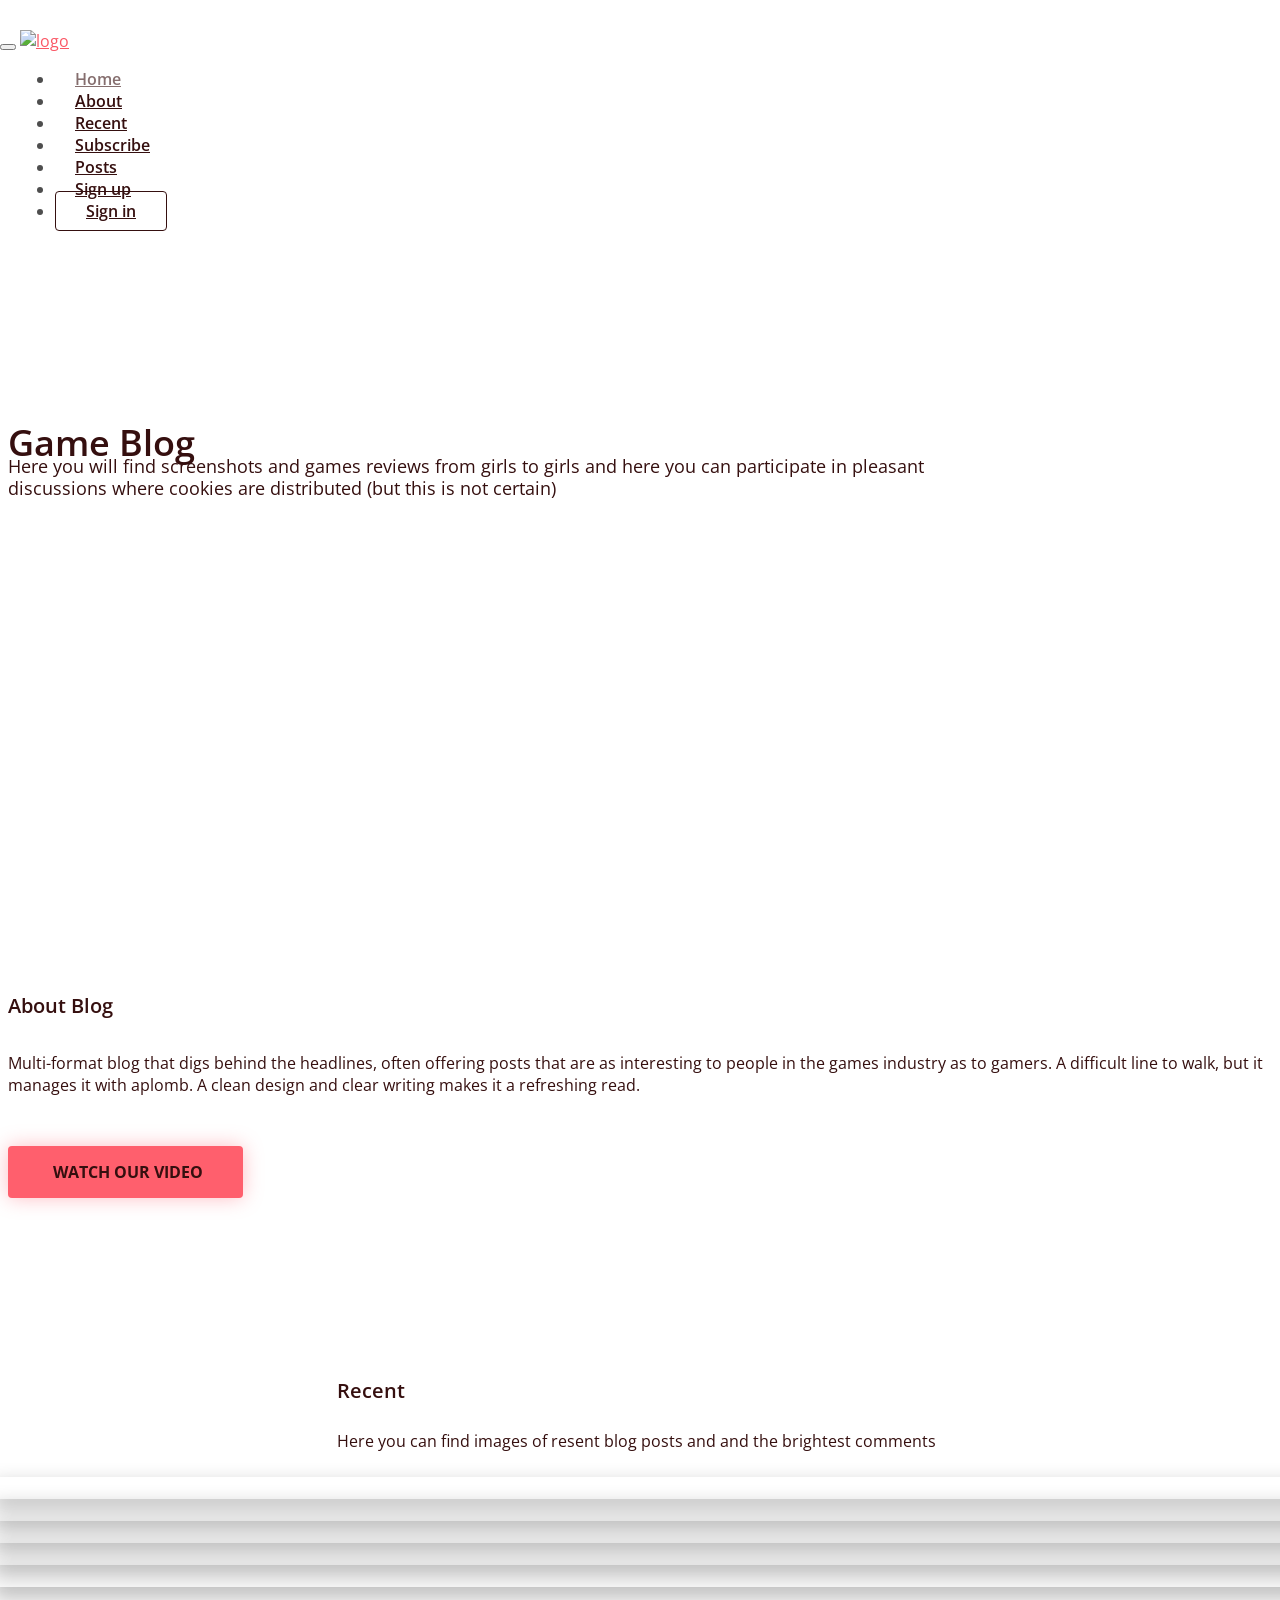
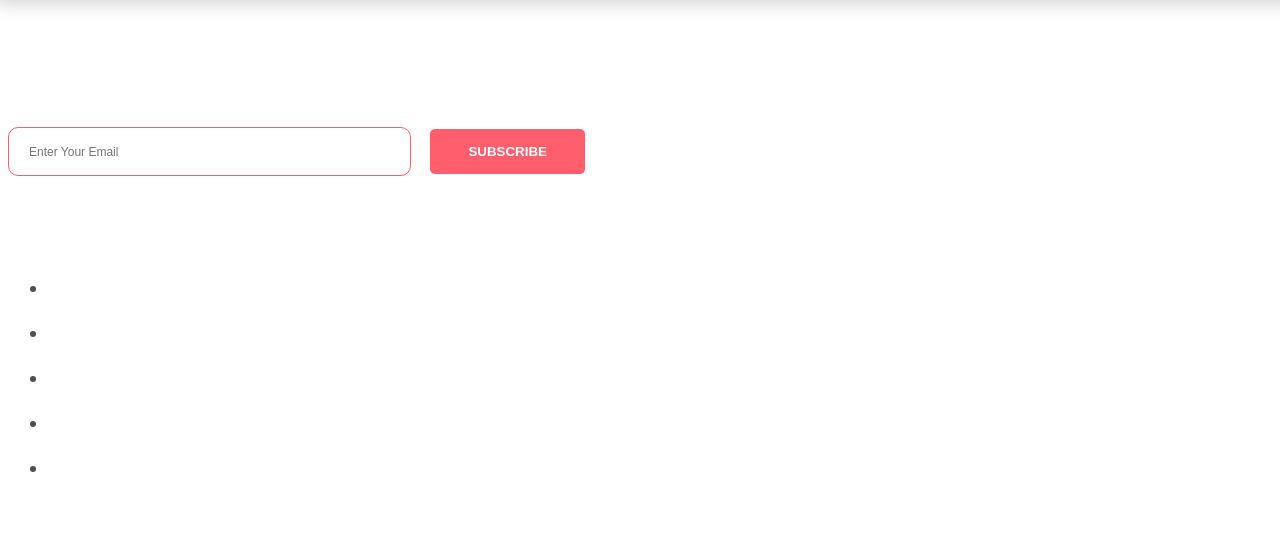
==== index.html @ 076bff4e "Add files via upload" ====
<!doctype html>
<html class="no-js" lang="zxx">
    <head>
        <meta charset="utf-8">
        <meta http-equiv="x-ua-compatible" content="ie=edge">
        <title>Game blog</title>
        <meta name="description" content="">
        <meta name="viewport" content="width=device-width, initial-scale=1">
		
		<link rel="shortcut icon" type="image/x-icon" href="img/icon/favicon.png">
        <!-- Place favicon.ico in the root directory -->
		
		<!-- all css here -->
        <link rel="stylesheet" href="css/bootstrap.min.css">
        <link rel="stylesheet" href="css/font-awesome.min.css">
        <link rel="stylesheet" href="css/icofont.css">
        <link rel="stylesheet" href="css/meanmenu.min.css">
        <link rel="stylesheet" href="css/slick.css">
        <link rel="stylesheet" href="css/owl.carousel.css">
        <link rel="stylesheet" href="css/shortcode/shortcodes.css">
        <link rel="stylesheet" href="style.css">
        <link rel="stylesheet" href="css/responsive.css">
        <script src="js/vendor/modernizr-2.8.3.min.js"></script>
    </head>
    <body>
        <!--[if lt IE 8]>
            <p class="browserupgrade">You are using an <strong>outdated</strong> browser. Please <a href="http://browsehappy.com/">upgrade your browser</a> to improve your experience.</p>
        <![endif]-->

        <!-- header area start -->
		<header>
			<nav id="header-top" class="navbar">
				<div class="container">
					<div class="navbar-header">
						<button type="button" class="navbar-toggle collapsed" data-toggle="collapse" data-target="#navigation" aria-expanded="false">
							<span class="icon-bar"></span>
							<span class="icon-bar"></span>
							<span class="icon-bar"></span>
						</button>
						<a class="navbar-brand" href="#"><img src="E:\Универ\CАЙТ-ВЕБ-ДИЗАЙН\img\icon\logo4.png" alt="logo" class="img-responsive"></a>
					</div>
					<div class="collapse navbar-collapse" id="navigation">
						<ul class="nav navbar-nav navbar-right">
							<li class="active"><a href="#slider-area">Home</a></li>
							<li><a href="#about">About</a></li>
							<li><a href="#recent">Recent</a></li>
							<li><a href="#subcribe">Subscribe</a></li>
							<li><a href="blog.html">Posts</a></li>
							<li><a href="E:\Универ\CАЙТ-ВЕБ-ДИЗАЙН\colorlib-regform-4\colorlib-regform-4\register.html">Sign up</a></li>
							<li><a class="download-btn" href="E:\Универ\CАЙТ-ВЕБ-ДИЗАЙН\login-form-v16\Login_v16\login.html">Sign in</a></li>
						</ul>
					</div>
				</div>
			</nav>
		</header>
		<!-- header area end -->

		<!-- hero area start -->
		<div class="hero-area slider-1" id="slider-area">
			<div class="slider">
				<div class="container">
					<div class="row">
						<div class="col-md-offset-4 col-sm-offset-4 col-md-8">
							<div class="hero-text mr-ri-l">
								<h1>Game blog</h1>
								<p>Here you will find screenshots and games reviews from girls to girls and here you can participate in pleasant discussions where cookies are distributed (but this is not certain)</p>
							</div>
						</div>
					</div>
				</div>
			</div>
		</div>
		<!-- hero area end -->
		
		<!-- About area start -->
		<section id="about" class="about-area pt-130">
			<div class="container">
				<div class="row">
					<div class="col-md-6">
						<div class="about-content">
							<h2>About Blog</h2>
							<p>Multi-format blog that digs behind the headlines, often offering posts that are as interesting to people in the games industry as to gamers. A difficult line to walk, but it manages it with aplomb. A clean design and clear writing makes it a refreshing read.</p>
							<a href="#" class="hero-btn video-popup" class="" href="https://www.youtube.com/watch?v=BzMLA8YIgG0"><i class="icofont icofont-play-alt-2"></i> Watch Our Video</a>
						</div>
					</div>
					<div class="col-md-6">
						<div class="about-img">
							<img src="img/other/about.png" alt="" />
						</div>
					</div>
				</div>
			</div>
		</section>
		<!-- About area End -->

		<!-- app screenshot area start -->
		<section id = "recent" class="screenshot-area pt-130 pb-130">
			<div class="container">
				<div class="row">
					<div class="col-sm-12">
						<div class="section-heading pb-55 text-center">
							<h2>Recent</h2>
							<p>Here you can find images of resent blog posts and and the brightest comments</p>
						</div>
					</div>
				</div>
				<div class="row">
					<div class="col-md-12 col-xs-12">
						<div class="screenshot-slider">
							<div class="single-screenshot">
								<div class="image">
									<img src="img/screenshot/1.png" alt="">
								</div>
							</div>
							<div class="single-screenshot">
								<div class="image">
									<img src="img/screenshot/2.png" alt="">
								</div>
							</div>
							<div class="single-screenshot">
								<div class="image">
									<img src="img/screenshot/3.png" alt="">
								</div>
							</div>
							<div class="single-screenshot">
								<div class="image">
									<img src="img/screenshot/4.png" alt="">
								</div>
							</div>
							<div class="single-screenshot">
								<div class="image">
									<img src="img/screenshot/5.png" alt="">
								</div>
							</div>
						</div>
					</div>
				</div>
			</div>
		</section>
		<!-- app screenshot area end -->
		
		<!-- Subcribe Area Start -->
		<section id="subcribe" class="subcribe-area pt-130 pb-115 bg-6">
			<div class="container">
				<div class="row">
					<div class="col-md-12">
						<div class="subcribe-form text-center">
							<form id="mc-form">
								<input autocomplete="off" placeholder="Enter Your Email" type="text">
								<button type="submit">Subscribe</button>
								<!-- mailchimp-alerts Start -->
								<div class="mailchimp-alerts text-centre">
									<div class="mailchimp-submitting"></div>
									<div class="mailchimp-success"></div>
									<div class="mailchimp-error"></div>
								</div>
								<!-- mailchimp-alerts end -->
							</form>
						</div>
					</div>
				</div>
			</div>
		</section>
		<!-- Subcribe Area End -->

		<!-- Copyright Area Start -->
		<div class="copyright-area bg-7 ptb-70">
			<div class="container">
				<!-- Copyright right -->
				<div class="row">
					<div class="col-md-12">
						<div class="copyright-area text-center">
							<!-- Copyright social -->
							<div class="contact-social text-center pt-70 pb-35">
								<ul>
									<li>
										<a href="#"><i class="icofont icofont-social-facebook"></i></a>
									</li>
									<li>
										<a href="#"><i class="icofont icofont-social-twitter"></i></a>
									</li>
									<li>
										<a href="#"><i class="icofont icofont-social-pinterest"></i></a>
									</li>
									<li>
										<a href="#"><i class="icofont icofont-social-vimeo"></i></a>
									</li>
									<li>
										<a href="#"><i class="icofont icofont-social-google-plus"></i></a>
									</li>
								</ul>
							</div>
							<!-- Copyright social -->
							<div class="copyright-text">
								<p>Copyright &copy;  <a href="https://gameblogmy.com/"> Game Blog. </a> All Rights Reserved.</p>
							</div>
							<!-- Copyright text -->
						</div>
					</div>
				</div>
				<!-- Copyright right -->
			</div>
		</div>
		<!-- Copyright Area End -->
		
		<!-- all js here -->
        <script src="js/vendor/jquery-1.12.4.min.js"></script>
        <script src="js/bootstrap.min.js"></script>
        <script src="js/owl.carousel.min.js"></script>
        <script src="js/slick.min.js"></script>
        <script src="js/plugins.js"></script>
        <script src="js/main.js"></script>
		<!-- map js -->
		<script src="https://maps.googleapis.com/maps/api/js?key=AIzaSyDwIQh7LGryQdDDi-A603lR8NqiF3R_ycA"></script>
		<script>
			/*START CONTACT MAP JS*/
			function initialize() {
			  var mapOptions = {
				zoom: 12,
				scrollwheel: false,
				center: new google.maps.LatLng(43.538263, -80.305922)
			  };
			  var map = new google.maps.Map(document.getElementById('map'),
				  mapOptions);
			  var marker = new google.maps.Marker({
				position: map.getCenter(),
				icon: 'img/icon/map-icon.png',
				map: map
			  });
			}
			google.maps.event.addDomListener(window, 'load', initialize);	
		   /*END CONTACT MAP JS*/
		</script>
    </body>
</html>
---- style.css ----
/*============================================

    Template: Moto - App Landing Page
	Css Name: Main Style
	Version: 1.1
	Design and Developed by: Hastech

==============================================
    
    CSS INDEX
    ===================
	
    1. IMPORT GOOGLE FONT
	2. HEADER AREA
	3. SLIDER AREA
	4. SERVICE AREA
	5. ABOUT AREA
	6. SECTION HEADDING STYLE
	7. AWESOME FEATURES AREA
	8. HOW WORK AREA
	9. FUN FACT AREA
	10. DOWNLOAD BUTTON AREA
	11. PRICING AREA
	12. TESTIMONIAL AREA
	13. TEAM AREA
	14. SUBCRIBE FORM AREA
	15. CONTACT FORM AREA
	16. CONTACT INFORMATION AREA
	17. CONTACT SOCIAL AREA
	18. HOMEPAGE TWO
	19. VIDEO BACKGROUND AREA
	20. ScreenShot Area
	21. ScrollUp
	
===========================================================*/

/* ============= 1. IMPORT GOOGLE FONT ============= */
 @import url('https://fonts.googleapis.com/css?family=Open+Sans:300,400,600,700,800');

/* ============= 2. HEADER AREA ============= */
header {
  left: 0;
  position: absolute;
  right: 0;
  top: 0;
  z-index: 4;
}
#navigation {
    padding: 0 15px;
}
.navbar {
    border-radius: 0;
    margin: 0;
    padding-top: 30px;
    -webkit-transition: all 0.7s ease 0s;
    transition: all 0.5s ease 0s;
}
.navbar.navbar-fixed-top {
    background: rgba(0, 0, 0, 0) -webkit-linear-gradient(left, #ff5f6d 0%, #ffb270 100%) repeat scroll 0 0;
    background: rgba(0, 0, 0, 0) linear-gradient(to right, #ff5f6d 0%, #ffb270 100%) repeat scroll 0 0;
    box-shadow: 0 0 20px -10px #000;
    padding: 0;
}
.navbar-brand {
  padding: 19px 0;
}
.navbar > .container .navbar-brand, .navbar > .container-fluid .navbar-brand {
  margin-left: 0;
}
.navbar-brand > img {
    -webkit-transition: all 0.3s ease 0s;
    transition: all 0.3s ease 0s;
    width: 100%;
}
.navbar-fixed-top .navbar-brand > img {
    width: 85%;
}
.navbar-nav li a {
  color: rgb(53, 15, 15);
  font-size: 16px;
  font-weight: 600;
  padding: 20px;
  transition: all 0.3s ease 0s;
}
.nav > li > a:focus, .nav > li > a:hover, .nav > .active > a {
  background: rgba(0, 0, 0, 0) none repeat scroll 0 0;
  opacity: 0.6;
}
.navbar-nav li a.download-btn {
  border: 1px solid rgb(53, 15, 15);
  border-radius: 4px;
  margin-top: 10px;
  padding: 8px 30px;
  transition:.3s;
}
.navbar-nav li a.download-btn:hover {
  background: #f75160 none repeat scroll 0 0;
  border-color: #f75160;
  box-shadow: 0 0 30px 0 rgba(0, 0, 0, 0.1);
  -webkit-box-shadow: 0 0 30px 0 rgba(0, 0, 0, 0.1);
  -moz-box-shadow: 0 0 30px 0 rgba(0, 0, 0, 0.1);
  opacity: 1;
}

/* ============= 3. SLIDER AREA ============= */
.hero-area {
  background-image: url(img/slider/1.png);
  background-size: cover;
  background-position: center center;
  height: 100vh;
  z-index: 1;
  position: relative;
  color: rgb(53, 15, 15);
}
.parallax {
  background-attachment: fixed;
}
.slider {
  -webkit-box-align: center;
  -ms-flex-align: center;
  align-items: center;
  display: -webkit- flex;
  display: -moz- flex;
  display: -ms- flex;
  display: -o- flex;
  display: -webkit-box;
  display: -ms-flexbox;
  display: flex;
  height: 100%;
}
.slider h1 {
  color: rgb(53, 15, 15);
  margin-bottom: 1px;
  text-transform: capitalize;
}
.slider p {
  color: rgb(53, 15, 15);
  font-size: 18px;
  margin: 0 0 10px;
  padding-right: 20%;
}
.slider-thumb {
  position: absolute;
  bottom: 0;
  right: 0%;
  z-index: 3;
}
.hero-btn {
  background: #ff5f6d none repeat scroll 0 0;
  border-radius: 4px;
  color: #fff;
  display: inline-block;
  font-size: 16px;
  font-weight: 700;
  padding: 15px 50px;
  text-decoration: none;
  text-transform: uppercase;
  transition: all 0.3s ease 0s;
  -webkit-box-shadow: 0px 0px 30px 0px rgba(0,0,0,0.1);
  -moz-box-shadow: 0px 0px 30px 0px rgba(0,0,0,0.1);
  box-shadow: 0px 0px 30px 3px rgba(0,0,0,0.1);
}
.hero-btn:hover, .about-content > .hero-btn:hover {
  background-color: #f75160;
  color: rgb(53, 15, 15);
  text-decoration: none;
}
.hero-text p.he-p {
  padding: 0 22%;
  line-height: 30px;
}

/* Slider Nav */
.background-area .owl-nav div {
  background: rgba(0, 0, 0, 0) none repeat scroll 0 0;
  border: 2px solid rgb(53, 15, 15);
  color: #ffffff;
  font-size: 38px;
  height: 50px;
  left: -56px;
  line-height: 45px;
  margin-top: -25px;
  position: absolute;
  text-align: center;
  top: 50%;
  transition: all 0.4s ease 0s;
  width: 50px;
  z-index: 999;
}
.background-area .owl-nav .owl-next {
    left: auto;
    right: -56px;
}
.background-area:hover .owl-nav div {
    left: 10px;
}
.background-area:hover .owl-nav .owl-next {
    left: auto;
    right: 10px;
}
.background-area .owl-nav div:hover {
    background: rgb(53, 15, 15) none repeat scroll 0 0;
}
.image-1 {background-image: url("img/slider/4.png");}



/* ============= 5. ABOUT AREA ============= */
.about-content h2 {
  color: rgb(53, 15, 15);
  margin-bottom: 35px;
}
.about-content p {
  color: rgb(53, 15, 15);
  margin: 0 0 25px;
}
.about-content > .hero-btn {
  background: #ff5f6d none repeat scroll 0 0;
  border-radius: 4px;
  box-shadow: 0 0 20px 0 rgba(255, 95, 109, 0.4);
  -webkit-box-shadow: 0 0 20px 0 rgba(255, 95, 109, 0.4);
  -moz-box-shadow: 0 0 20px 0 rgba(255, 95, 109, 0.4);
  color: rgb(53, 15, 15);
  display: inline-block;
  font-size: 16px;
  font-weight: 700;
  padding: 15px 40px;
  text-decoration: none;
  text-transform: uppercase;
  transition: all 0.3s ease 0s;
  margin-top: 25px;
}
.about-content > .hero-btn i {
  margin-right: 5px;
}


/* ============= 6. SECTION HEADDING STYLE ============= */

.section-heading {
  margin: 0 auto;
  width: 48%;
}
.section-heading h2 {
  color: rgb(53, 15, 15);
  margin-bottom: 24px;
  line-height: 30px;
}

.section-heading p {
  color: rgb(53, 15, 15);
  margin: 0 0 25px;
}

.section-heading button {
  background: #ff5f6d none repeat scroll 0 0;
  border: medium none;
  border-radius: 5px;
  color: #fff;
  font-weight: 700;
  height: 45px;
  text-transform: uppercase;
  top: 0;
  width: 155px;
  transition:.3s;
  box-shadow: 0 0 20px 0px #fff;
  -webkit-box-shadow: 0 0 20px 0px #fff;
  -moz-box-shadow: 0 0 20px 0px #fff;
}



/* ============= 14. SUBCRIBE FORM AREA ============= */

.subcribe-form input {
  background: transparent none repeat scroll 0 0;
  border: 1px solid #ff5f6d;
  border-radius: 10px;
  box-shadow: none;
  color: #fff;
  font-size: 12px;
  font-weight: normal;
  height: 45px;
  margin-right: 15px;
  padding-left: 20px;
  width: 30%;
}
.subcribe-form button {
  background: #ff5f6d none repeat scroll 0 0;
  border: medium none;
  border-radius: 5px;
  color: #fff;
  font-weight: 700;
  height: 45px;
  text-transform: uppercase;
  top: 0;
  width: 155px;
  transition:.3s;
  box-shadow: 0 0 20px 0px #fff;
  -webkit-box-shadow: 0 0 20px 0px #fff;
  -moz-box-shadow: 0 0 20px 0px #fff;
}
.subcribe-form button:hover{background:#F55160;}

/* Mail Chimp */
.mailchimp-alerts {margin-top: 15px;}
.mailchimp-submitting{color:#31708f}
.mailchimp-success{color:#3c763d;}
.mailchimp-error{color:#a94442;}

/* ============= 15. Contact Form Area ============= */
.contact-form {
  background: #fff none repeat scroll 0 0;
  box-shadow: 0 0 30px 0px rgba(0, 0, 0, 0.1);
  -webkit-box-shadow: 0 0 30px 0px rgba(0, 0, 0, 0.1);
  -moz-box-shadow: 0 0 30px 0px rgba(0, 0, 0, 0.1);
  padding: 125px 70px;
  width: 60%;
  float:left;
}
.form-control {
  background: transparent none repeat scroll 0 0;
  border: 1px solid #eee;
  border-radius: 5px;
  box-shadow: none;
  color: #fff;
  height: 45px;
  padding: 10px 18px;
  transition: all 0.3s ease 0s;
}
.form-control:focus {
  box-shadow: 0 0 30px 0px rgba(0, 0, 0, 0.1);
  -webkit-box-shadow: 0 0 30px 0px rgba(0, 0, 0, 0.1);
  -moz-box-shadow: 0 0 30px 0px rgba(0, 0, 0, 0.1);
  outline: 0 none;
  border:none;
}
.description textarea { height: 100px }
.form-group  button { border: none }
.btn-contact-bg {
  background: #ff5f6d none repeat scroll 0 0;
  border-radius: 5px;
  box-shadow: 0 0 20px 0px rgba(255, 95, 109, 0.4);
  -webkit-box-shadow: 0 0 20px 0px rgba(255, 95, 109, 0.4);
  -webkit-box-shadow: 0 0 20px 0px rgba(255, 95, 109, 0.4);
  color: #fff;
  display: inline-block;
  font-size: 15px;
  font-weight: 600;
  text-transform: uppercase;
  transition: all 0.3s ease 0s;
  width: 150px;
}
.btn-contact-bg:hover,
.btn-contact-bg:focus {
  background: #f55160;
  color: #fff;
}
#map { height: 530px; }



/* ============= 17. Contact Social Area ============= */
.contact-social ul li a {
  background: #fff none repeat scroll 0 0;
  border-radius: 100%;
  color: #000000;
  display: block;
  font-size: 15pt;
  height: 45px;
  line-height: 45px;
  margin-right: 15px;
  text-align: center;
  transition: all 0.4s ease 0s;
  width: 45px;
  margin: 0 12px;
}
.contact-social ul li a:hover{color:#fff;background:#ff5f6d;}
.copyright-text p {
  color: #fff;
  font-size: 13px;
  margin-bottom: 0;
  padding: 0;
}
.copyright-text p a {
  color: #fff;
  font-weight:700;
}

/* ============= 18. HOMEPAGE TWO ============= */
.banner-video-btn {
  bottom: 45px;
  display: block;
  left: 7%;
  position: absolute;
  width: auto;
}
.banner-video-btn .video-popup {
  color: #fff;
  transition:.4s;
}
.banner-video-btn .video-popup:hover{color:#3e3e3e;}
.banner-video-btn .video-popup i {
  float: left;
  font-size: 24px;
  line-height: 35px;
}
.banner-video-btn .video-popup > span {
  float: left;
  font-size: 18px;
  font-weight: 600;
  line-height: 34px;
  margin-left: 10px;
}
.background-content, .slider-carousel, .slider-full-carousel {
  z-index: 3;
}
.background-area {
  height: 100vh;
  overflow: hidden;
  position: relative;
}
.image-1, .image-2, .image-3 {
  background-attachment: scroll;
  background-clip: initial;
  background-color: rgba(0, 0, 0, 0);
  background-origin: initial;
  background-position: center center;
  background-repeat: no-repeat;
  background-size: cover;
  position: relative;
}
.single-carousel {
  background-size: cover;
}
.background-content {
  position: relative;
}
.banner-image {
  bottom: 70px;
  padding-left: 30px;
  position: absolute;
  right: 0;
  width: 50%;
}
.banner-image.two {
  bottom: 70px;
  padding-left: 10px;
  position: absolute;
  right: 0;
  width: 22%;
}
.background-content {
  position: relative;
}

/* ============= 19. VIDEO BACKGROUND AREA ============= */
.player.mb_YTPlayer {
  height: 100vh;
  width: 100%;
}
.buttonBar {
  display: none;
}

/* ============= 20. ScreenShot Area ============= */
.screenshot-slider {
  margin-left: -20px;
  margin-right: -20px;
}
.screenshot-slider .slick-list {
  padding-left: 236px !important;
  padding-right: 236px !important;
}
.single-screenshot {transition:.4s;}
.single-screenshot.slick-active {
  -webkit-transform: scale(1.25);
  -ms-transform: scale(1.25);
  transform: scale(1.25);
  z-index: 9;
}
.single-screenshot.slick-center {
  -webkit-transform: scale(1.5);
  -ms-transform: scale(1.5);
  transform: scale(1.5);
  z-index: 99 !important;
}

.single-screenshot .image {
  box-shadow: 10px 10px 20px 5px rgba(0, 0, 0, 0.2);
  display: block;
}
.single-screenshot .image img {}
.ss2-prev {
  left: -80px;
}
.ss2-next {
  right: -80px;
}
.screenshot-slider .slick-list {
  padding-top: 128px!important;
}


/* ============= 21. ScrollUp ============= */
#scrollUp {
  background: #FA5765 none repeat scroll 0 0;
  border-radius: 0px;
  bottom: 15px;
  box-shadow: 0 0 10px rgba(0, 0, 0, 0.05);
  color: #fff;
  font-size: 28px;
  height: 40px;
  line-height: 35px;
  position: fixed;
  right: 15px;
  text-align: center;
  transition: all 0.3s ease 0s;
  width: 40px;
  z-index: 200;
}
#scrollUp:hover{background:#3e3e3e;}


/*********************
****blog page css*****
**********************/

.widget {
  margin-bottom: 30px;
  padding-left: 0;
}

aside .widget {
  background: #fff;
  padding: 25px;
}

.widget .entry-meta span {
  display: inline-block;
  margin-right: 10px;
}

.widget h3 {
  color: #000;
  text-transform: uppercase;
  margin-bottom: 30px;
  margin-top: 0;
  font-weight: 700;
}

.popular_post ul{
  padding: 0;
  margin: 0;
  list-style: none;
}

.popular_post ul li:not(:last-child){
  margin-bottom: 50px;
}


.popular_post ul li p{
  margin-top: 14px;
  color: #5c5c5c;
  font-size: 16px;
}

.blog_category {
  list-style: none;
  margin: 0;
  padding: 0;
}

.blog_category li {
  float: none;
  margin-bottom: 20px;
}

.blog_category li a {
  background: #f5f5f5;
  border-radius: 4px;
  color: #888;
  display: inline-block;
  padding: 5px 15px;
}

.blog_category li a:hover {
  background: #f75160;
  color: #fff;
}

.badge:before {
  border-color: transparent transparent transparent #FA5765;
  border-style: solid;
  border-width: 10px;
  bottom: -8px;
  content: "";
  height: 0;
  left: 5px;
  position: absolute;
  z-index: -99999;
}

.badge {
  background-color: #FA5765;
  border-radius: 5px;
  color: #fff;
  padding: 8px;
  position: relative;
  left: 60px;
  top: -18px;
  font-weight: normal;
}

.blog_archieve {
  list-style: none outside none;
  margin: 0;
  padding: 0;
}

.blog_archieve li a {
  color: #989898;
  padding: 18px 0;
  display: block;
  font-weight: 300;
}

.blog_archieve li:first-child {
  padding-top: 0;
}

ul.gallery {
  list-style: none;
  padding: 0;
  margin: 0;
}

ul.gallery li {
  display: block;
  width: 60px;
  padding: 0;
  margin: 0 4px 4px 0;
  float: left;
}

ul.faq {
  list-style: none;
  margin: 0;
}

ul.faq li {
  margin-top: 30px;
}

ul.faq li:first-child {
  margin-top: 0;
}

ul.faq li span.number {
  display: block;
  float: left;
  width: 50px;
  height: 50px;
  line-height: 50px;
  text-align: center;
  background: #34495e;
  color: #fff;
  font-size: 24px;
}

ul.faq li>div {
  margin-left: 70px;
}

ul.faq li>div h3 {
  margin-top: 0;
}

.embed-container {
  position: relative;
  padding-bottom: 56.25%;
  padding-top: 30px;
  height: 0;
  overflow: hidden;
}

.embed-container iframe,
.embed-container object,
.embed-container embed {
  position: absolute;
  top: 0;
  left: 0;
  width: 100%;
  height: 100%;
}

/*blog*/
/* /////////////////////////////////////////////////////////// */
body {
  background: #fff;
  font-family: 'Open Sans', sans-serif;
  color: #4e4e4e;
  line-height: 22px;
}

h1,
h2,
h3,
h4,
h5,
h6 {
  font-weight: 600;
  font-family: 'Open Sans', sans-serif;
  color: #4e4e4e;
}

h1 {
  font-size: 36px;
/*    color: #fff;*/
}

h2 {
  font-size: 20px;
}

h3 {
  font-size: 16px;
  color: #787878;
  font-weight: 400;
  line-height: 24px;
}

img{
  max-width: 100%;
}

h4 {
  font-size: 16px;
}

a {
  color: #FA5765;
  -webkit-transition: color 300ms, background-color 300ms;
  transition: color 300ms, background-color 300ms;
}

a:hover,
a:focus {
  color: #FA5765;
}

hr {
  border-top: 1px solid #e5e5e5;
  border-bottom: 1px solid #fff;
}

.btn-primary {
  padding: 8px 20px;
  background: #FA5765;
  color: #fff;
  border-radius: 4px;
  border: none;
  margin-top: 10px;
}

.btn-primary:hover,
.btn-primary:focus {
  background: #FA5765;
  outline: none;
  -webkit-box-shadow: none;
  box-shadow: none;
}

.btn-transparent {
  border: 3px solid #fff;
  background: transparent;
  color: #fff;
}

.btn-transparent:hover {
  border-color: rgba(255, 255, 255, 0.5);
}

a:hover,
a:focus {
  color: #111;
  text-decoration: none;
  outline: none;
}

.dropdown-menu {
  margin-top: -1px;
  min-width: 180px;
}

.center h2 {
  font-size: 36px;
  margin-top: 0;
  margin-bottom: 20px;
}

.media>.pull-left {
  margin-right: 20px;
}

.media>.pull-right {
  margin-left: 20px;
}

body>section {
  padding: 70px 0;
}

.center {
  text-align: center;
  padding-bottom: 55px;
}

.scaleIn {
  -webkit-animation-name: scaleIn;
  animation-name: scaleIn;
}

.lead {
  font-size: 16px;
  line-height: 24px;
  font-weight: 400;
}

.transparent-bg {
  background-color: transparent !important;
  margin-bottom: 0;
}

@-webkit-keyframes scaleIn {
  0% {
      opacity: 0;
      -webkit-transform: scale(0);
      transform: scale(0);
  }
  100% {
      opacity: 1;
      -webkit-transform: scale(1);
      transform: scale(1);
  }
}

@keyframes scaleIn {
  0% {
      opacity: 0;
      -webkit-transform: scale(0);
      transform: scale(0);
  }
  100% {
      opacity: 1;
      -webkit-transform: scale(1);
      transform: scale(1);
  }
}

.page-title{
  padding: 60px 0;
}

.page-title h1{
  color: #fff;
  margin: 0;
  text-align: center;
  font-size: 68px;
}


/*************************
*******Header******
**************************/
#blog{
  background-color: #FAFAFA;
}

.blog-item {
  border-radius: 0;
  overflow: hidden;
  margin-bottom: 30px;
  background-color: #fff;
}

.blog .blog-item .img-blog {
  border-radius: 5px;
  margin-bottom: 0;
}


.blog .blog-item .blog-content {
  padding: 25px;
}

.blog .blog-item .blog_cat {
  margin-bottom:25px;
  display: inline-block;
  font-weight: 600;
}

.blog .blog-item .blog-content h2 {
  margin-top: 0;
  font-size: 22px;
}


.blog .blog-item .blog-content h2 a{
  color: rgb(53, 15, 15);
  -webkit-transition: .4s;
  transition: .4s;
}

.blog .blog-item .blog-content a.readmore{
  color: rgb(53, 15, 15);
  -webkit-transition: .4s;
  transition: .4s;
}

.blog .blog-item .blog-content a.readmore:hover,
.blog .blog-item .blog-content h2 a:hover{
  color: #FA5765;
}

.readmore {
  margin-top: 0;
}

.blog .blog-item .blog-content h2{
  line-height: 33px;
} 
.blog .blog-item .blog-content h3 {
  color: rgb(53, 15, 15);
  font-weight: 300;
  font-size: 16px;
  line-height: 26px;
  margin-bottom: 20px;
}

.blog .blog-item .blog-content h4 {
  font-size: 14px;
}


.blog .blog-item .entry-meta {
  border-radius: 5px;
  overflow: hidden;
}

.blog .blog-item .entry-meta>span {
  background: #f5f5f5;
  border-top: 1px solid #fff;
  display: block;
  font-size: 12px;
  overflow: hidden;
  padding: 5px;
  text-align: left;
}

.publish_date {
  background: #FA5765;
  border-bottom: 5px solid #4e4e4e;
  color: #fff;
  padding: 5px 0;
  text-align: center;
}

.blog .blog-item .entry-meta>span {
  color: #ccc;
}

.blog .blog-item .entry-meta>span a {
  font-size: 12px;
  margin-left: 3px;
  font-weight: 300;
  color: #888;
}

ul.pagination{
  margin-top: 40px;
}
ul.pagination>li>a {
  border-radius: 5px;
  font-size: 16px;
  height: 32px;
  width: 32px;
  padding: 0;
  display: inline-block;
  text-align: center;
  line-height: 32px;
  border-radius: 50%;
  margin: 0 5px;
  border: none;
  background-color: transparent;
}

ul.pagination>li>a i {
  margin-left: 5px;
  margin-right: 5px;
}

ul.pagination>li.active>a,
ul.pagination>li:hover>a {
  background-color: #FA5765 ;
  color: #fff;
}

ul.pagination>li:first-child > a, 
ul.pagination>li:last-child > a{
  background-color: transparent;
  color: #989898;
  -webkit-transform: translateX(-200px);
  transform: translateX(-200px)
}

ul.pagination>li:first-child > a:hover, 
ul.pagination>li:last-child > a:hover{
  background-color: transparent;
  color: #FA5765;
}


ul.pagination>li:first-child > a{
  background-color: transparent;
  color: #989898;
  -webkit-transform: translateX(-200px);
  transform: translateX(-200px)
}

ul.pagination>li:last-child > a{
  background-color: transparent;
  color: #989898;
  -webkit-transform: translateX(200px);
  transform: translateX(200px)
}


.widget.search form{
  position: relative;
}

.widget.search form button{
  position: absolute;
  right: 0;
  top: 0;
  height: 48px;
  border: none;
  line-height: 48px;
  margin: 0;
  padding: 0 15px;
  font-size: 20px;
  background-color: transparent;
}
.widget.search form button i{
  color: #FA5765;
}

.search_box {
  background-image: url("../images/search_icon.png");
  background-position: 314px 15px;
  background-repeat: no-repeat;
  border-color: #DEDEDE;
  height: 48px;
  outline: medium none;
  -webkit-box-shadow: none;
  box-shadow: none;
}

.form-control:focus {
  -webkit-box-shadow: none;
  box-shadow: none;
  outline: 0 none;
}

ul.tag-cloud,
ul.sidebar-gallery {
  list-style: none;
  padding: 0;
  margin: 0;
}

.tag-cloud li {
  display: inline-block;
  margin-bottom: 3px;
}

.tag-cloud li a {
  background: #f5f5f5;
  color: #888;
  border: 0;
  border-radius: 4px;
  padding: 8px 15px;
}

.tag-cloud li a:hover {
  background: #FA5765;
  color: #fff;
}

ul.sidebar-gallery{
  margin: -15px;
}
.sidebar-gallery li {
  display: inline-block;
  margin: 15px 0;
  width: 50%;
}

.sidebar-gallery li a {
  border-radius: 4px;
  display: block;
  padding: 0 15px
}


.sidebar-gallery li a  img{
  width: 100%;
}

.widget.social_icon{
  overflow: hidden;
  display: -moz-flex;
  display: -ms-flex;
  display: -o-flex;
  display: -webkit-box;
  display: -ms-flexbox;
  display: flex;
  -webkit-box-orient: horizontal;
  -webkit-box-direction: normal;
  -ms-flex-direction: row;
  flex-direction: row;
  -webkit-box-pack: justify;
  -ms-flex-pack: justify;
  justify-content: space-between;
}

.widget.social_icon a{
  display: inline-block;
  height: 45px;
  width: 45px;
  text-align: center;
  line-height: 45px;
  background-color: #D8D8D8;
  color: #6D7784;
  font-size: 18px;
  border-radius: 3px;
}

.widget.social_icon a:hover{
  background-color: #FA5765;
  color: #fff;
}
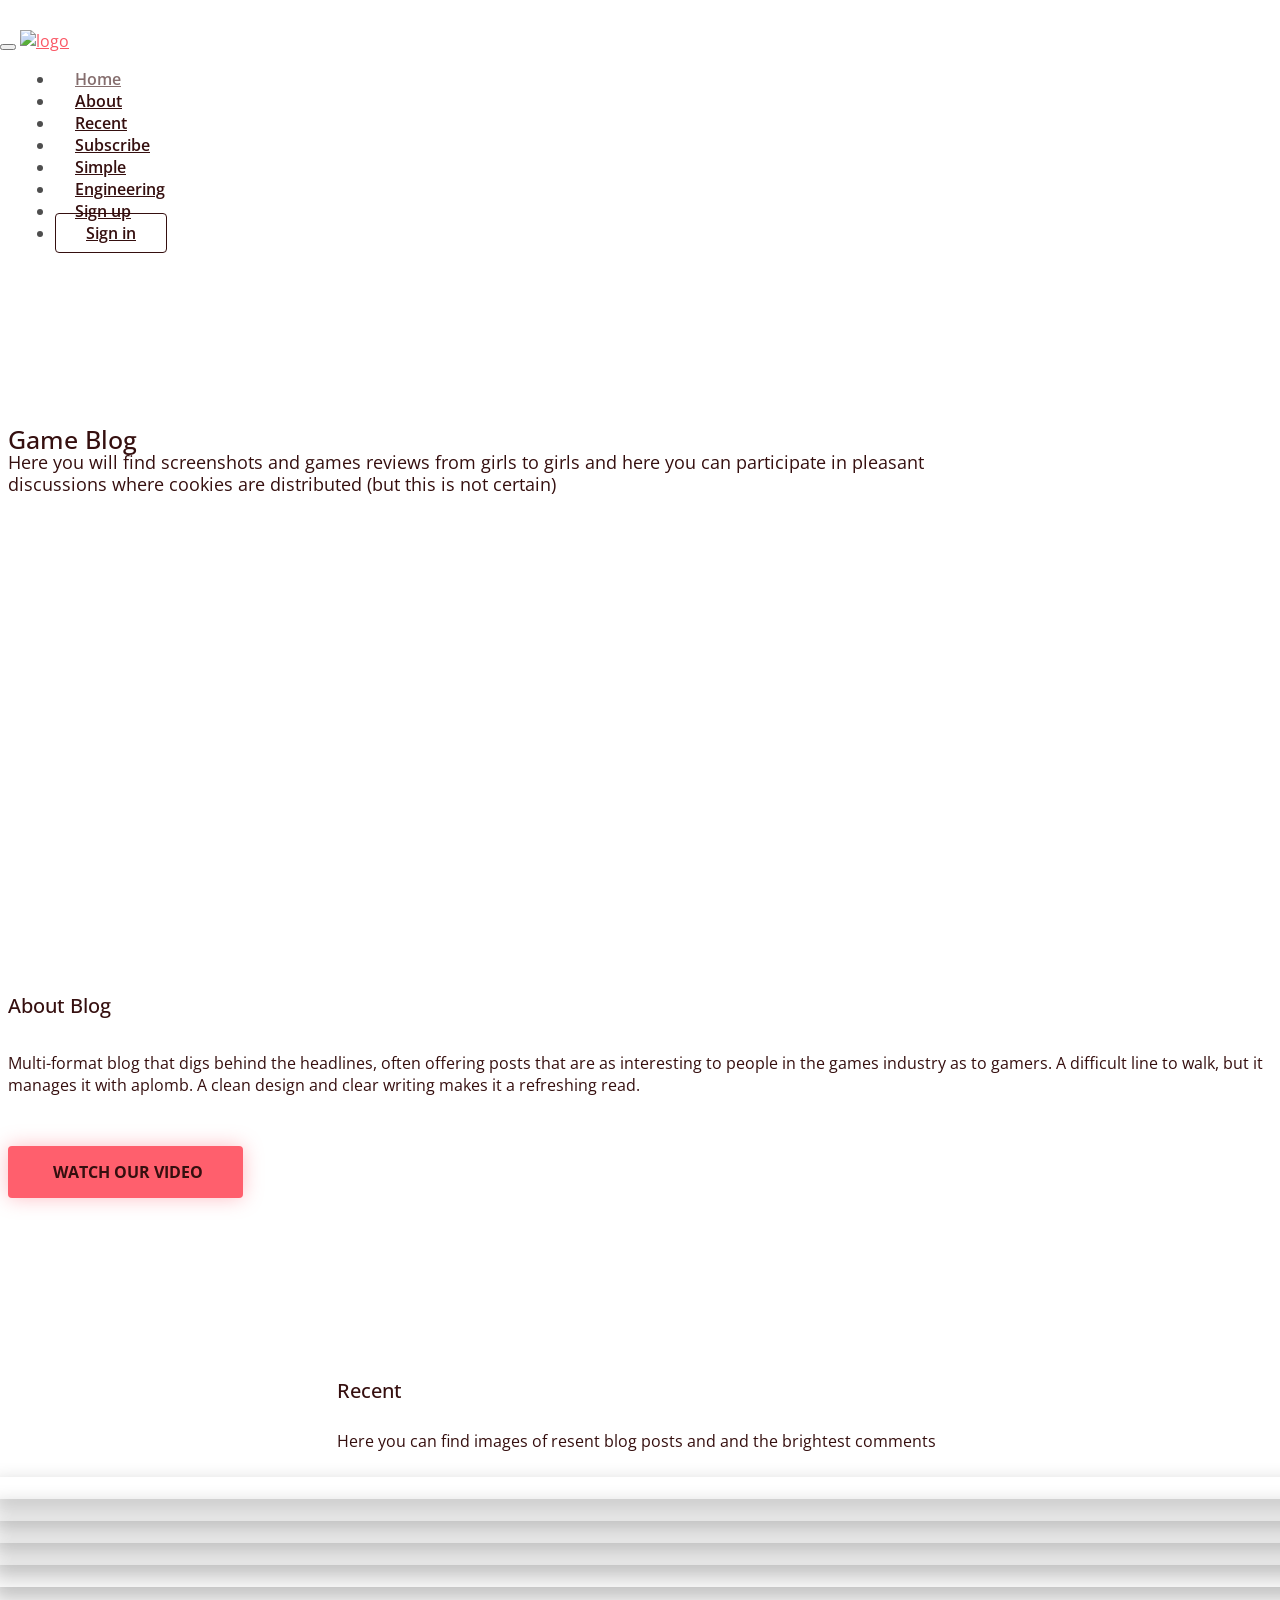
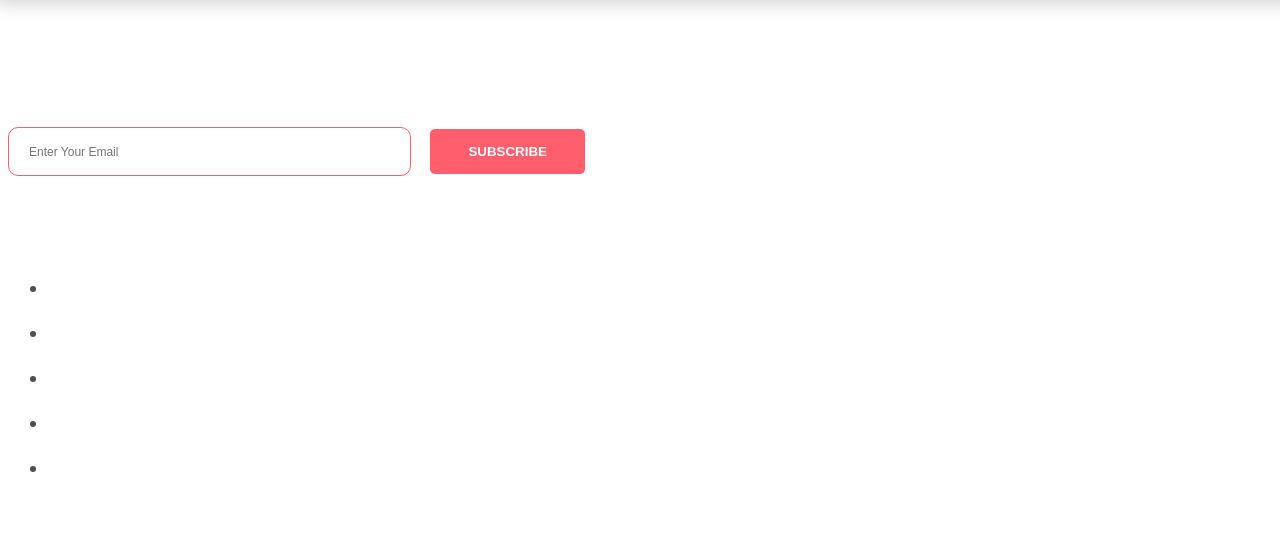
==== commit 8cd72728: "Add files via upload" ====
--- a/index.html
+++ b/index.html
@@ -37,7 +37,7 @@
 							<span class="icon-bar"></span>
 							<span class="icon-bar"></span>
 						</button>
-						<a class="navbar-brand" href="#"><img src="E:\Универ\CАЙТ-ВЕБ-ДИЗАЙН\img\icon\logo4.png" alt="logo" class="img-responsive"></a>
+						<a class="navbar-brand" href="#"><img src="../moto/img/icon/logo2.png" alt="logo" class="img-responsive"></a>
 					</div>
 					<div class="collapse navbar-collapse" id="navigation">
 						<ul class="nav navbar-nav navbar-right">
@@ -45,9 +45,10 @@
 							<li><a href="#about">About</a></li>
 							<li><a href="#recent">Recent</a></li>
 							<li><a href="#subcribe">Subscribe</a></li>
-							<li><a href="blog.html">Posts</a></li>
+							<li><a href="simple.html">Simple</a></li>
+							<li><a href="engineering.html">Engineering</a></li>
 							<li><a href="E:\Универ\CАЙТ-ВЕБ-ДИЗАЙН\colorlib-regform-4\colorlib-regform-4\register.html">Sign up</a></li>
-							<li><a class="download-btn" href="E:\Универ\CАЙТ-ВЕБ-ДИЗАЙН\login-form-v16\Login_v16\login.html">Sign in</a></li>
+							<li><a class="download-btn" href="../moto/login.html">Sign in</a></li>
 						</ul>
 					</div>
 				</div>
--- a/style.css
+++ b/style.css
@@ -710,13 +710,13 @@
 h4,
 h5,
 h6 {
-  font-weight: 600;
+  font-weight: 500;
   font-family: 'Open Sans', sans-serif;
   color: #4e4e4e;
 }
 
 h1 {
-  font-size: 36px;
+  font-size: 25px;
 /*    color: #fff;*/
 }
 
